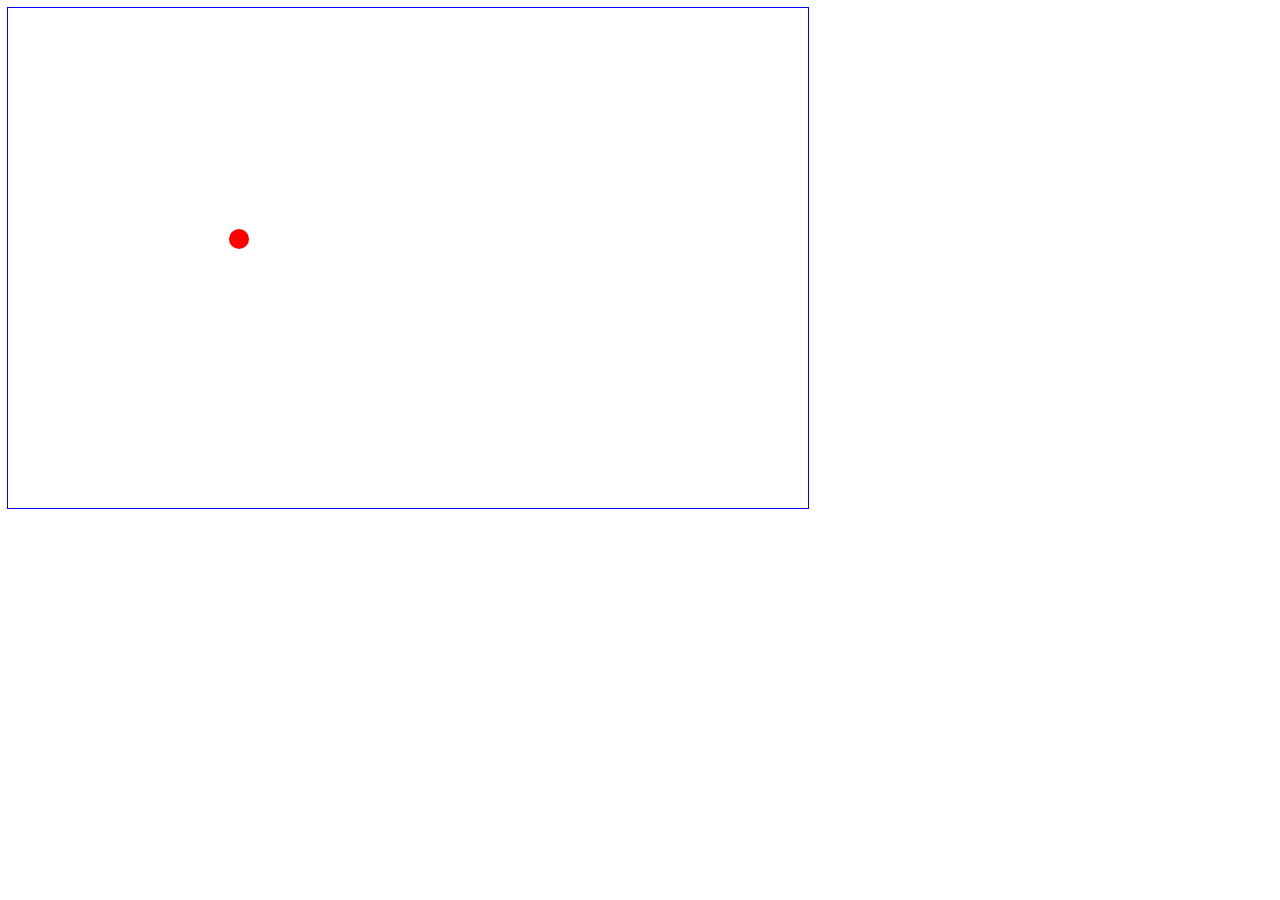
==== ast5/index.html @ bec3c3f7 "finished for 1 ball" ====
<!DOCTYPE html>
<html lang="en">

<head>
  <meta charset="UTF-8">
  <meta name="viewport" content="width=device-width, initial-scale=1.0">
  <meta http-equiv="X-UA-Compatible" content="ie=edge">
  <title>Bouncing Box</title>
  <link rel="stylesheet" href="style.css">
</head>

<body>
  <div id="container" class="container">
    <div id="box" class="box">
    </div>
  </div>
  <script src="script.js"></script>
</body>

</html>
---- ast5/style.css ----
.box {
  position: relative;
  outline: 1px solid blue;
  width: 800px;
  height: 500px;
  margin: 30 auto;
}

.ball {
  position: absolute;
  background-color: red;
  width: 20px;
  height: 20px;
  border-radius: 50%;
}
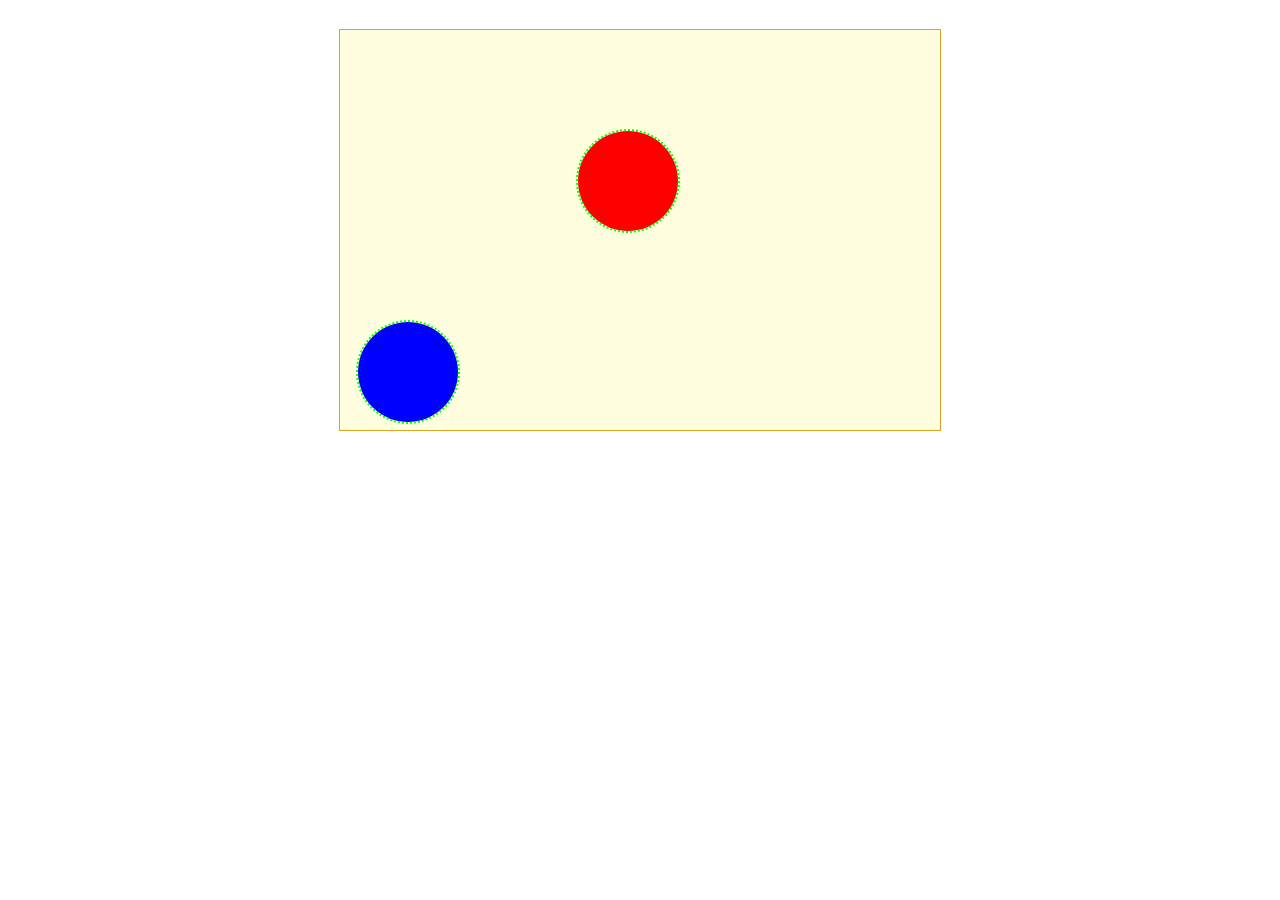
==== commit 6a07ce3c: "Removed hardcoded values such as height and width of element. Implemented basic collision detection." ====
--- a/ast5/index.html
+++ b/ast5/index.html
@@ -17,4 +17,4 @@
   <script src="script.js"></script>
 </body>
 
-</html>+</html>
--- a/ast5/style.css
+++ b/ast5/style.css
@@ -1,15 +1,17 @@
 .box {
+  outline: 1px solid goldenrod;
+  background-color: lightyellow;
   position: relative;
-  outline: 1px solid blue;
-  width: 800px;
-  height: 500px;
-  margin: 30 auto;
+  width: 600px;
+  height: 400px;
+  margin: 30px auto;
 }
 
 .ball {
+  outline: 2px dotted lime;
+  background-color: lightcoral;
   position: absolute;
-  background-color: red;
-  width: 20px;
-  height: 20px;
+  width: 100px;
+  height: 100px;
   border-radius: 50%;
-}+}
